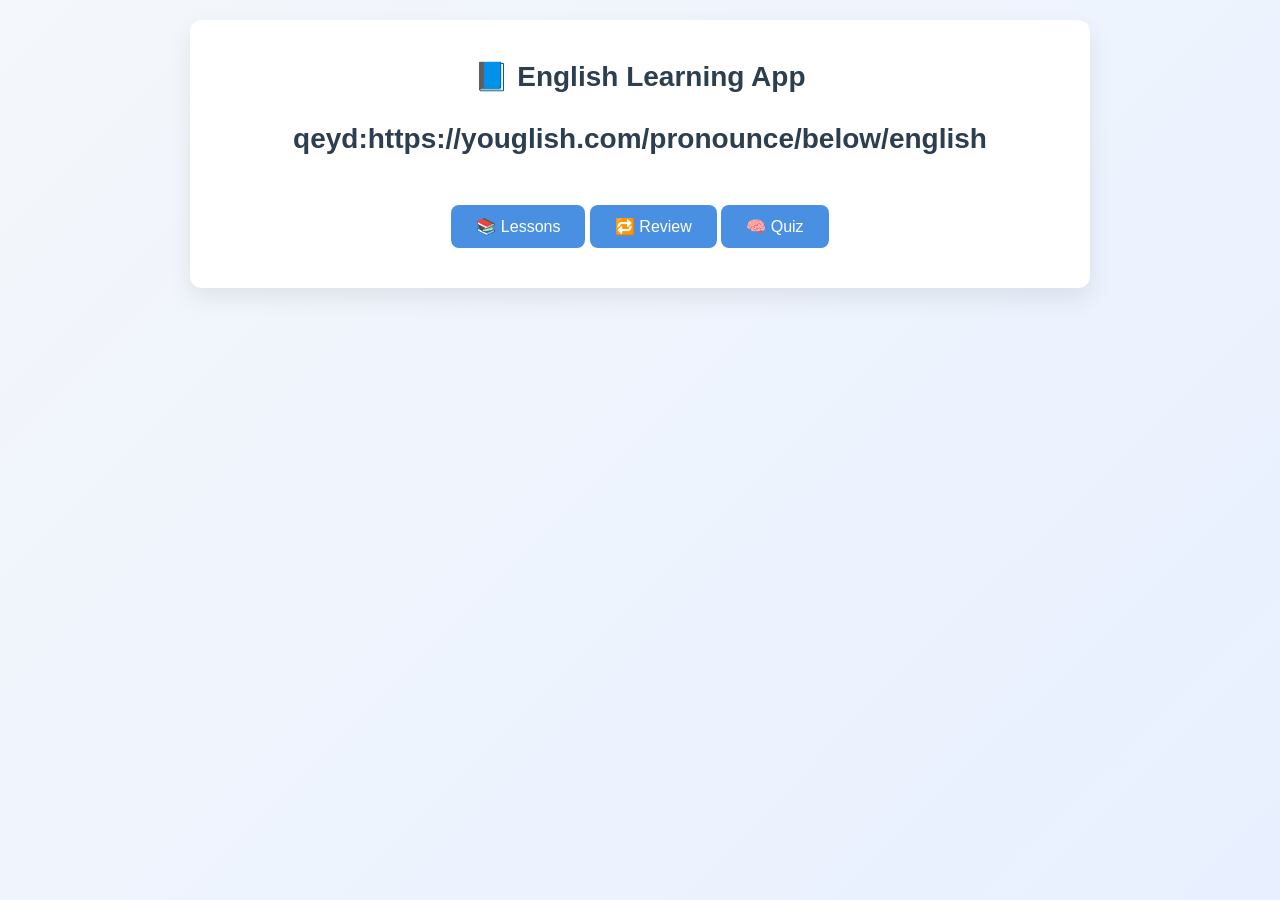
==== index.html @ e40c386f "Ilk commit" ====
<!DOCTYPE html>
<html lang="az">
<head>
  <meta charset="UTF-8">
  <title>English Learning App</title>
  <link rel="stylesheet" href="css/style.css">
</head>
<body>

  <div class="container">
    <h1>📘 English Learning App</h1>
    <div><h2>qeyd:https://youglish.com/pronounce/below/english</h2></div>

    <div class="menu">
      <a href="lesson.html" class="btn">📚 Lessons</a>
      <a href="review.html" class="btn">🔁 Review</a>
      <a href="review.html#quiz" class="btn">🧠 Quiz</a>
    </div>
  </div>

</body>
</html>
---- css/style.css ----
/* Reset */
* {
  margin: 0;
  padding: 0;
  box-sizing: border-box;
  font-family: Arial, Helvetica, sans-serif;
}

/* Body */
body {
  background: linear-gradient(135deg, #f4f7fb, #e8f0ff);
  min-height: 100vh;
  display: flex;
  justify-content: center;
  align-items: flex-start;   /* center → flex-start */
  padding: 20px;
}

/* Container */
.container {
  background: #ffffff;
  width: 90%;
  max-width: 900px;
  padding: 40px;
  border-radius: 12px;
  box-shadow: 0 10px 25px rgba(0, 0, 0, 0.08);
  text-align: center;
}

/* Headings */
h1, h2 {
  margin-bottom: 30px;
  color: #2c3e50;
  font-size: 28px;
}

/* Lesson Selector */
.lesson-selector {
  margin: 20px 0;
}

#lesson-select {
  padding: 12px 20px;
  background-color: #4a90e2;
  color: white;
  border: none;
  border-radius: 8px;
  font-size: 16px;
  font-weight: bold;
  cursor: pointer;
  width: 100%;
  max-width: 300px;
  margin: 0 auto;
}

#lesson-select:focus {
  outline: none;
}

/* Card container */
#card-container {
  display: flex;
  justify-content: center;
  margin: 40px 0;
  perspective: 1000px;
}

/* Card */
.card {
  width: 500px;
  height: 300px;
  cursor: pointer;
  box-shadow: 0 10px 30px rgba(0,0,0,0.15);
}

.card-inner {
  position: relative;
  width: 100%;
  height: 100%;
  transition: transform 0.8s;
  transform-style: preserve-3d;
  border-radius: 12px;
}

.card.flipped .card-inner {
  transform: rotateY(180deg);
}

.card-front, .card-back {
  position: absolute;
  width: 100%;
  height: 100%;
  backface-visibility: hidden;
  border-radius: 12px;
  display: flex;
  flex-direction: column;
  align-items: center;
  justify-content: center;
  padding: 30px;
  box-shadow: 0 4px 20px rgba(0,0,0,0.1);
  text-align: center;
}

.card-front {
  background: linear-gradient(135deg, #4a90e2, #357abd);
  color: white;
}

.card-back {
  background-color: #f8f9fa;
  color: #2c3e50;
  transform: rotateY(180deg);
}

.card-front strong, .card-back strong {
  font-size: 51px;
  margin-bottom: 15px;
}

.card-front em, .card-back em {
  font-size: 25px;
  opacity: 0.9;
}

/* Card navigation */
#card-nav {
  display: flex;
  justify-content: center;
  gap: 10px;
  margin: 30px 0;
  flex-wrap: wrap;
}

.nav-btn {
  padding: 12px 20px;
  background-color: #4a90e2;
  color: white;
  border: none;
  border-radius: 8px;
  cursor: pointer;
  font-size: 16px;
  font-weight: bold;
  transition: 0.3s ease;
}

.nav-btn:hover {
  background-color: #357abd;
  transform: translateY(-3px);
}

/* Back button spacing */
a.btn {
  margin-top: 20px;
  display: inline-block;
  padding: 12px 25px;
  font-size: 16px;
  background-color: #4a90e2;
  color: white;
  text-decoration: none;
  border-radius: 8px;
}

/* Responsive */
/* ================= RESPONSIVE ================= */

/* Planset və kiçik ekranlar */
@media (max-width: 768px) {
  .container {
    width: 95%;
    padding: 25px 15px;
  }

  h1, h2 {
    font-size: 22px;
    margin-bottom: 20px;
  }

  /* Kart: sabit 500px yerinə ekranın eninə uyğun */
  #card-container {
    margin: 25px 0;
  }

  .card {
    width: 100%;
    max-width: 500px;
    height: auto;
    min-height: 230px;
  }

  .card-inner {
    min-height: 230px;
    height: 100%;
  }

  .card-front, .card-back {
    padding: 20px 15px;
  }

  .card-front strong, .card-back strong {
    font-size: 26px;
    word-break: break-word;   /* uzun ifadələr sətri daşmasın */
  }

  .card-front em, .card-back em {
    font-size: 16px;
  }

  /* Düymələr: ekrana sığsın */
  #card-nav {
    gap: 8px;
  }

  .nav-btn {
    padding: 10px 14px;
    font-size: 14px;
    flex: 1 1 45%;            /* 2 cərgədə bərabər böyüsün */
  }

  .menu {
    display: flex;
    flex-direction: column;   /* əsas menyu düymələri alt-alta */
    gap: 12px;
    align-items: stretch;
  }

  .menu .btn {
    display: block;
    width: 100%;
  }

  a.btn {
    padding: 10px 20px;
    font-size: 15px;
  }

  /* Quiz hissəsi */
  #quiz-box input {
    width: 100%;
    max-width: 100%;
    box-sizing: border-box;
    padding: 12px;
    font-size: 16px;
    margin-bottom: 10px;
  }

  /* Selector tam en */
  #lesson-select {
    max-width: 100%;
  }
}

/* Çox kiçik telefonlar (iPhone SE və s.) */
@media (max-width: 400px) {
  .card-front strong, .card-back strong {
    font-size: 22px;
  }

  .card-front em, .card-back em {
    font-size: 14px;
  }

  .nav-btn {
    flex: 1 1 100%;           /* hər düymə öz sətrində */
  }
}

/* Telefonlarda üfüqi sürüşmənin qarşısını al */
html, body {
  overflow-x: hidden;
}

#learned-btn {
  background-color: #28a745; /* Yaşıl rəng */
  margin-top: 15px;
}
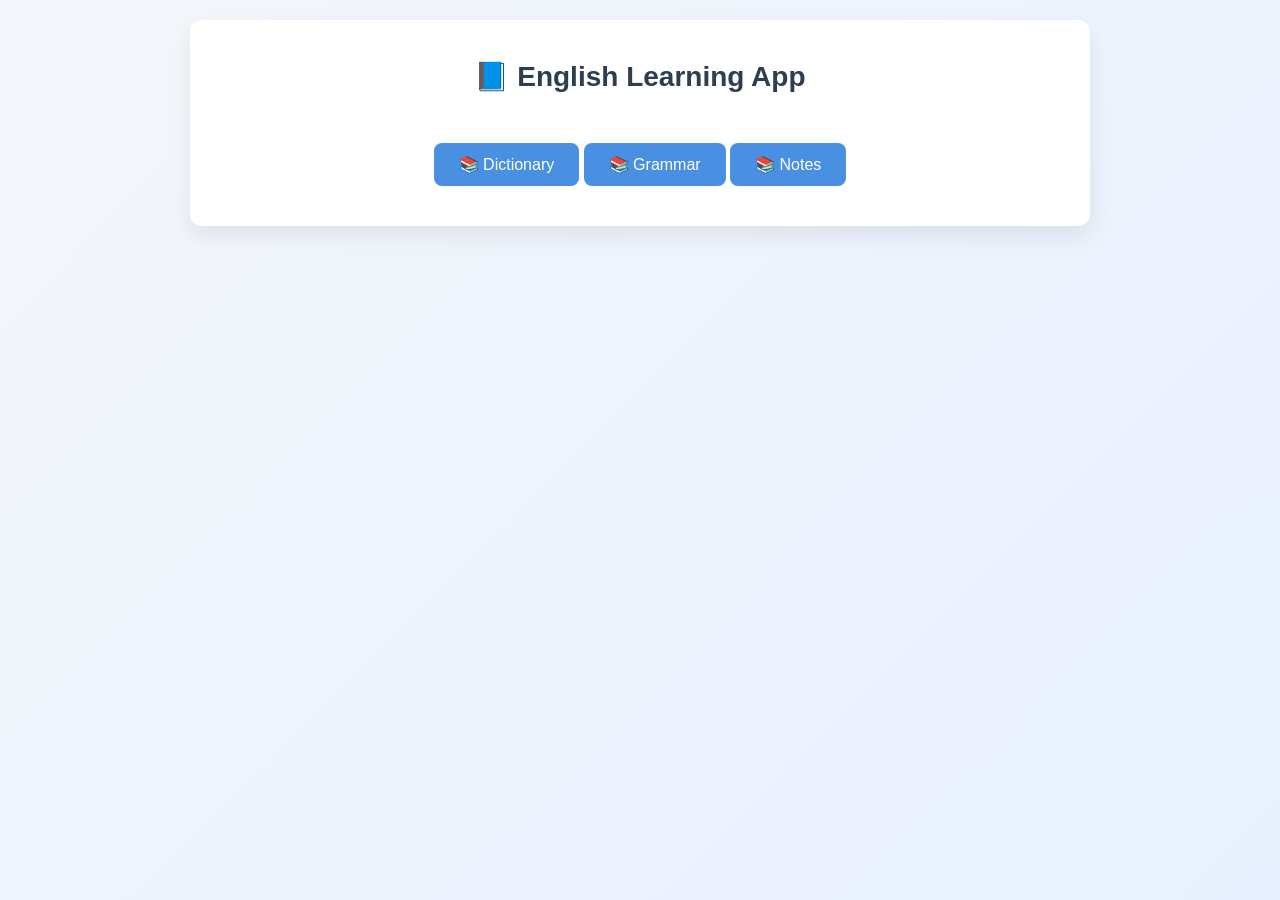
==== commit 13c3ce2e: "Add new words and grammar section (Relative clauses)" ====
--- a/index.html
+++ b/index.html
@@ -9,12 +9,10 @@
 
   <div class="container">
     <h1>📘 English Learning App</h1>
-    <div><h2>qeyd:https://youglish.com/pronounce/below/english</h2></div>
-
     <div class="menu">
-      <a href="lesson.html" class="btn">📚 Lessons</a>
-      <a href="review.html" class="btn">🔁 Review</a>
-      <a href="review.html#quiz" class="btn">🧠 Quiz</a>
+      <a href="dictionary.html" class="btn">📚 Dictionary</a>
+      <a href="grammar.html" class="btn">📚 Grammar</a>
+      <a href="notes.html" class="btn">📚 Notes</a>
     </div>
   </div>
 
